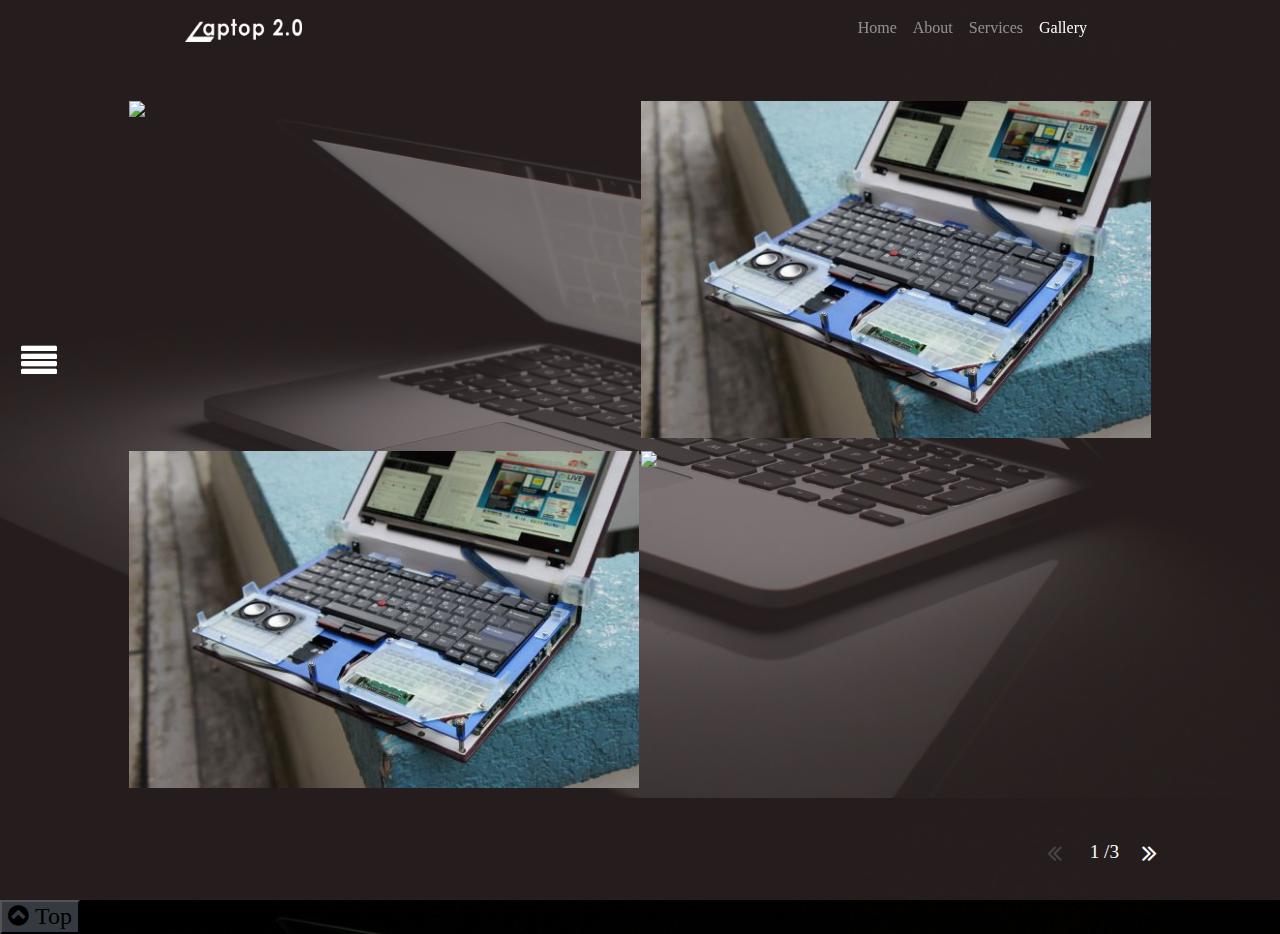
==== gallery.html @ e0a06ead "no message" ====
<!DOCTYPE html>
<html lang="en">

<head>

  <meta charset="utf-8">
  <meta name="viewport" content="width=device-width, initial-scale=1">
  <meta name="description" content="">
  <meta name="author" content="">

  <title>A.L.L.F.I.T</title>


  <link href="css/bootstrap.min.css" rel="stylesheet">

  <link href="css/full-slider.css" rel="stylesheet">
  <link href="css/gallery.css" rel="stylesheet">
  <link href="css/sidemenu.css" rel="stylesheet">

  <link rel="stylesheet" href="https://cdnjs.cloudflare.com/ajax/libs/font-awesome/4.7.0/css/font-awesome.min.css">


</head>

<body>
    
  <div class="sidemenu" id=sidemenu onclick="closemenu()">
      <div class="container-fluid sidemenu-wrap">
          <div class="sidemenu-item  home d-inline-flex" onmouseover="sidemenuoverhome()" onmouseout="sidemenuouthome()"><p id=sidemenu-home class=sidemenu-p>Home</p><img id=img-home src="images/sidemenu.png"></div>
          <div class="sidemenu-item about d-inline-flex" onmouseover="sidemenuoverabout()" onmouseout="sidemenuoutabout()"><p id=sidemenu-about  class=sidemenu-p>About</p><img id=img-about src="images/sidemenu2.jpg"></div>
          <div class="sidemenu-item services d-inline-flex" onmouseover="sidemenuoverservices()" onmouseout="sidemenuoutservices()"><p id=sidemenu-services class=sidemenu-p>Services</p><img id=img-services src="images/sidemenu3.jpg"></div>
          <div class="sidemenu-item gallery d-inline-flex" onmouseover="sidemenuovergallery()" onmouseout="sidemenuoutgallery()"><p id=sidemenu-gallery  class=sidemenu-p>Gallery</p><img id=img-gallery src="images/sidemenu4.jpg"></div>
      </div>
  </div>
  <div class="nav1" >
    
    <nav id="navbartop" class="navbar navbar-default navbar-expand-lg navbar-dark fixed-top">
        <button class="sidemenubtn" onclick="showmenu()"><i class="fa fa-align-justify" style="font-size:36px;color:white;"></i></button>
      <div class="container"> 
        <a class="navbar-brand" href="index.html"><img src="images/logo.png" width=20%></a>
        <button class="navbar-toggler" type="button" data-toggle="collapse" data-target="#navbarResponsive" aria-controls="navbarResponsive"
          aria-expanded="false" aria-label="Toggle navigation">
          <span class="navbar-toggler-icon"></span>
        </button>
        <div class="collapse navbar-collapse" id="navbarResponsive">
          <ul class="navbar-nav ml-auto">
            <li class="nav-item">
              <a class="nav-link" href="index.html">Home
                <span class="sr-only">(current)</span>
              </a>
            </li>
            <li class="nav-item">
              <a class="nav-link" href="about.html">About</a>
            </li>
            <li class="nav-item">
              <a class="nav-link" href="service.html">Services</a>
            </li>
            <li class="nav-item">
              <a class="nav-link" href="gallery.html" style="color:white;">Gallery</a>
            </li>
          </ul>
        </div>
      </div>
    </nav>
  </div>
<div class="slider-wrap">
    <div class="slider-btn">
            <button class=btn onclick=back() id=back><i class="fa fa-angle-double-left"></i></button><span id=slider-counter> 1 </span>/3<button class="btn" id=next onclick=next()><i class="fa fa-angle-double-right"></i></button>
    </div>
    <div class="slider">
        <table>
            <tr>
                <td>
                    <div class="slider-item">
                        <img src="images/slide1.jpg" class="slider-hinh active" id="slider1-hinh1" />
                        <img src="images/slide2.jpg" class="slider-hinh slider-left" id="slider1-hinh2" />
                        <img src="images/slide3.jpg" class="slider-hinh slider-left" id="slider1-hinh3" />
                    </div>
                </td>
                <td>
                    <div class="slider-item">
                        <img src="images/phase_1.jpg" class="slider-hinh active" id="slider2-hinh1" />
                        <img src="images/phase_2.jpg" class="slider-hinh slider-left" id="slider2-hinh2" />
                        <img src="images/phase_3.jpg" class="slider-hinh slider-left" id="slider2-hinh3" />
                    </div>
                </td>
            </tr>
            <tr>
                <td>
                    <div class="slider-item">
                        <img src="images/phase_1.jpg" class="slider-hinh active" id="slider3-hinh1" />
                        <img src="images/phase_2.jpg" class="slider-hinh slider-right" id="slider3-hinh2" />
                        <img src="images/phase_3.jpg" class="slider-hinh slider-right" id="slider3-hinh3" />
                    </div>
                </td>
                <td>
                    <div class="slider-item">
                        <img src="images/slide1.jpg" class="slider-hinh active" id="slider4-hinh1" />
                        <img src="images/slide2.jpg" class="slider-hinh slider-right" id="slider4-hinh2" />
                        <img src="images/slide3.jpg" class="slider-hinh slider-right" id="slider4-hinh3" />
                    </div>
                </td>
            </tr>
        </table> 
    </div>
</div>

  
    <button class="totop bg-dark" onclick="window.scrollTo({ top: 0, behavior: 'smooth' });" id="topbtn" title="Go to top"><i class="fa fa-chevron-circle-up" style="font-size:24px"> Top</i></button>
    <script src="js/jquery-3.3.1.js"></script>
    <!-- <script src="js/popper.min.js"></script> -->
    <script src="js/bootstrap.bundle.min.js"></script>
    <script src="js/animation.js"></script>
    <script src="js/slider.js"></script>
    <script src="js/bootstrap.min.js"></script>
</body>

</html>
---- css/full-slider.css ----
.carousel-item {
  max-height: 1000px;
  min-height: 100px;

}
---- css/gallery.css ----
html, body {
    font-family:constantia;
    position:relative;
    background-color:rgba(64, 49, 49, 0.531);
    background-image: url("../images/gallery-bg.jpg");
    background-size:100%;
    overflow: hidden;
  }
  
#navbartop{
    background-color:transparent !important;
}
  
  .container{
    max-width:940px;
    overflow: hidden;
  }
  .navmenu {
    z-index: 1;
    
  }
  .navbar{
    background-color:#101828;
    max-width:100%;
  }
  .sidemenu{
    cursor: url('../images/x-cursor.png'),auto;
  }
.slider-wrap{
    background:rgba(61, 48, 48, 0.612);
    width:100vw;
    height:100vh;
    padding:100px 10% 100px 10%;
    position:relative;
    
}
.slider{

    width:100%;
    height:100%;
}
.slider-btn{
    position:absolute;
    right:100px;
    bottom:20px;
    font-size:1.2rem;
    color:white;
}
.slider-btn button{
    display:inline-block;
    margin:0 10px;
    background-color:transparent;
    color:white;
    font-size:26px;
}
.slider-btn button:disabled{
    color:rgb(90, 90, 90);
}
.slider-item{

    width:100%;
    height:100%;
    overflow: hidden;
    position:relative;

}
table{

    height:100%;
    width:100%;
}
table tr td{
    
    width:50%;
    height:50%;
}
.slider-hinh{

    width:600px;
    transition:1s;
}
.active{
    position:absolute;
    top:0;
    
}
.slider-left{
    position:absolute;
    top:0;
    transform: translateX(105%);
}
.slider-right{
    position:absolute;
    top:0;
    transform: translateX(-105%);
}
.sidemenu{
    position:fixed;
    background-color:#101828bf;
    z-index:1500;
    width:100vw;
    height:100vh;
    transition:1s;
    transform:translateX(-100vw);
}
.sidemenubtn{
    position:absolute;
    left:15px;
    top:340px;
    z-index:1400;
    padding:3px 6px;
    background-color:transparent;
    border:none;
}
@media (max-width:1050px){
    .sidemenubtn{
        display:none;
    }
}
---- css/sidemenu.css ----
.sidemenu-item{
    height:100%;
    width:24%;
    transition:1s;
    position: relative;
    overflow:hidden;

}
.sidemenu-p{
    margin:auto;
    background-color:rgba(255, 255, 255, 0.238);
    padding:0 20px;
    position: relative;
    z-index:2000;
    color:white;
    font-weight:bold;
    transition:1s;
}
.sidemenu-item img{
    position:absolute;
    height:100%;
    transition:1.5s;
    transform:translateX(400px);
}
.sidemenu-wrap{
    height:100%;
    position: relative;
    overflow:hidden;
}
/* .about img{
    position:absolute;
    height:100%;
    transition:2s;
    transform:translateX(250px);
}
.services img{
    position:absolute;
    height:100%;
    transition:2s;
    transform:translateX(250px);
}
.gallery img{
    position:absolute;
    height:100%;
    transition:2s;
    transform:translateX(250px);
} */
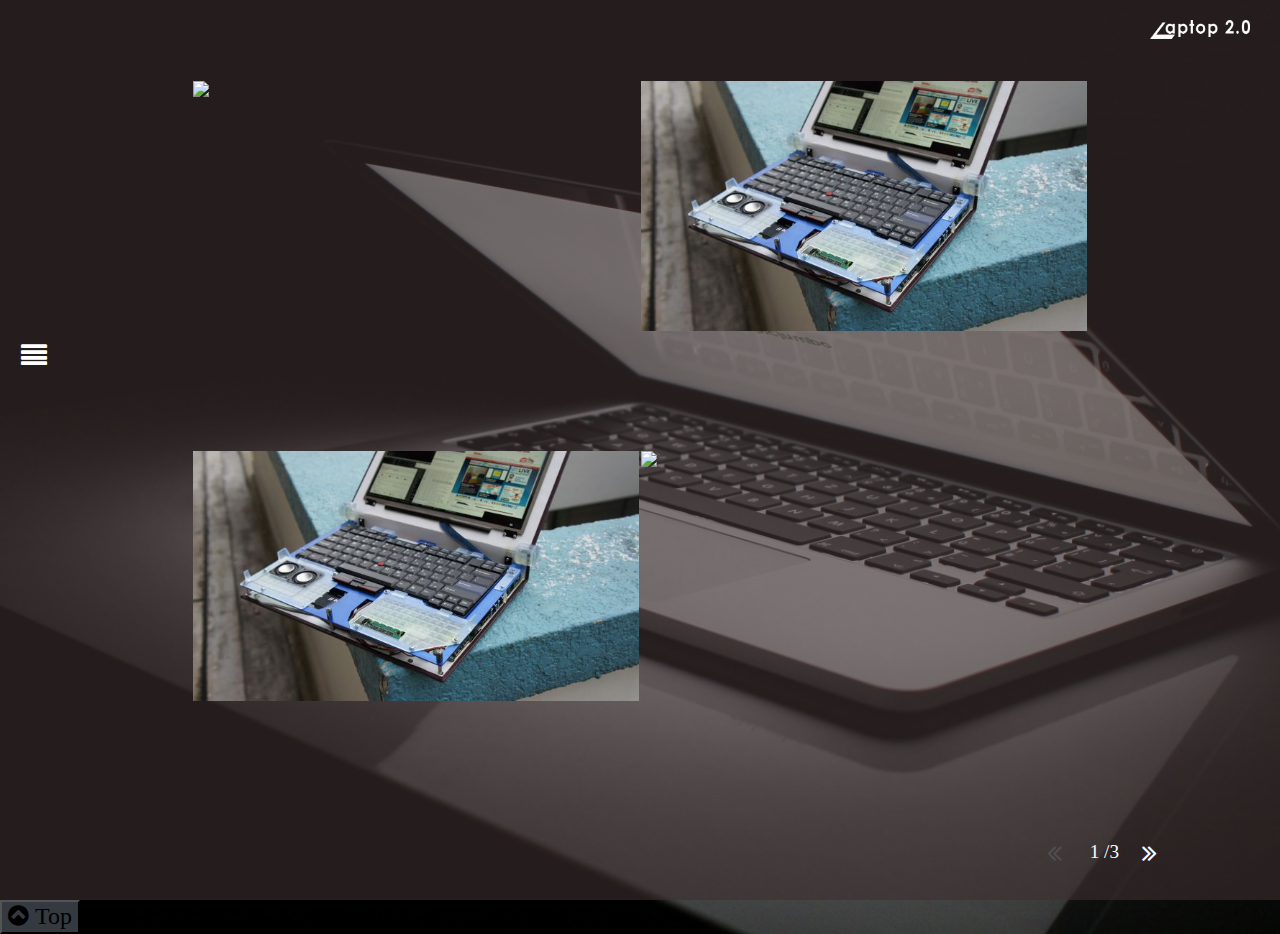
==== commit bc68558a: "no message" ====
--- a/gallery.html
+++ b/gallery.html
@@ -26,43 +26,15 @@
     
   <div class="sidemenu" id=sidemenu onclick="closemenu()">
       <div class="container-fluid sidemenu-wrap">
-          <div class="sidemenu-item  home d-inline-flex" onmouseover="sidemenuoverhome()" onmouseout="sidemenuouthome()"><p id=sidemenu-home class=sidemenu-p>Home</p><img id=img-home src="images/sidemenu.png"></div>
-          <div class="sidemenu-item about d-inline-flex" onmouseover="sidemenuoverabout()" onmouseout="sidemenuoutabout()"><p id=sidemenu-about  class=sidemenu-p>About</p><img id=img-about src="images/sidemenu2.jpg"></div>
-          <div class="sidemenu-item services d-inline-flex" onmouseover="sidemenuoverservices()" onmouseout="sidemenuoutservices()"><p id=sidemenu-services class=sidemenu-p>Services</p><img id=img-services src="images/sidemenu3.jpg"></div>
-          <div class="sidemenu-item gallery d-inline-flex" onmouseover="sidemenuovergallery()" onmouseout="sidemenuoutgallery()"><p id=sidemenu-gallery  class=sidemenu-p>Gallery</p><img id=img-gallery src="images/sidemenu4.jpg"></div>
+          <div class="sidemenu-item  home d-inline-flex" onmouseover="sidemenuoverhome()" onmouseout="sidemenuouthome()"><a href=index.html id=sidemenu-home class=sidemenu-p>Home</a><img id=img-home src="images/sidemenu.png"></div>
+          <div class="sidemenu-item about d-inline-flex" onmouseover="sidemenuoverabout()" onmouseout="sidemenuoutabout()"><a href=about.html id=sidemenu-about  class=sidemenu-p>About</a><img id=img-about src="images/sidemenu2.jpg"></div>
+          <div class="sidemenu-item services d-inline-flex" onmouseover="sidemenuoverservices()" onmouseout="sidemenuoutservices()"><a href=service.html id=sidemenu-services class=sidemenu-p>Services</a><img id=img-services src="images/sidemenu3.jpg"></div>
+          <div class="sidemenu-item gallery d-inline-flex" onmouseover="sidemenuovergallery()" onmouseout="sidemenuoutgallery()"><a href=gallery.html id=sidemenu-gallery  class=sidemenu-p>Gallery</a><img id=img-gallery src="images/sidemenu4.jpg"></div>
       </div>
   </div>
-  <div class="nav1" >
-    
-    <nav id="navbartop" class="navbar navbar-default navbar-expand-lg navbar-dark fixed-top">
-        <button class="sidemenubtn" onclick="showmenu()"><i class="fa fa-align-justify" style="font-size:36px;color:white;"></i></button>
-      <div class="container"> 
-        <a class="navbar-brand" href="index.html"><img src="images/logo.png" width=20%></a>
-        <button class="navbar-toggler" type="button" data-toggle="collapse" data-target="#navbarResponsive" aria-controls="navbarResponsive"
-          aria-expanded="false" aria-label="Toggle navigation">
-          <span class="navbar-toggler-icon"></span>
-        </button>
-        <div class="collapse navbar-collapse" id="navbarResponsive">
-          <ul class="navbar-nav ml-auto">
-            <li class="nav-item">
-              <a class="nav-link" href="index.html">Home
-                <span class="sr-only">(current)</span>
-              </a>
-            </li>
-            <li class="nav-item">
-              <a class="nav-link" href="about.html">About</a>
-            </li>
-            <li class="nav-item">
-              <a class="nav-link" href="service.html">Services</a>
-            </li>
-            <li class="nav-item">
-              <a class="nav-link" href="gallery.html" style="color:white;">Gallery</a>
-            </li>
-          </ul>
-        </div>
-      </div>
-    </nav>
-  </div>
+  <button class="sidemenubtn" onclick="showmenu()"><i class="fa fa-align-justify" style="font-size:26px;color:white;"></i></button>
+  <img class="brand img-fluid" src="images/logo.png" width=100px>
+  
 <div class="slider-wrap">
     <div class="slider-btn">
             <button class=btn onclick=back() id=back><i class="fa fa-angle-double-left"></i></button><span id=slider-counter> 1 </span>/3<button class="btn" id=next onclick=next()><i class="fa fa-angle-double-right"></i></button>
--- a/css/gallery.css
+++ b/css/gallery.css
@@ -3,12 +3,17 @@
     position:relative;
     background-color:rgba(64, 49, 49, 0.531);
     background-image: url("../images/gallery-bg.jpg");
-    background-size:100%;
+    background-size:cover;
+    background-repeat: no-repeat;
     overflow: hidden;
   }
   
-#navbartop{
-    background-color:transparent !important;
+.brand{
+    background-color:transparent;
+    position:absolute;
+    top:20px;
+    right:30px;
+    z-index:100;
 }
   
   .container{
@@ -30,7 +35,7 @@
     background:rgba(61, 48, 48, 0.612);
     width:100vw;
     height:100vh;
-    padding:100px 10% 100px 10%;
+    padding:80px 15% 80px 15%;
     position:relative;
     
 }
@@ -68,15 +73,15 @@
 
     height:100%;
     width:100%;
+    overflow: hidden;
 }
 table tr td{
-    
-    width:50%;
-    height:50%;
+    width:45%;
+    height:45%;
 }
 .slider-hinh{
 
-    width:600px;
+    width:100%;
     transition:1s;
 }
 .active{
@@ -96,7 +101,7 @@
 }
 .sidemenu{
     position:fixed;
-    background-color:#101828bf;
+    background-color:#101828e5;
     z-index:1500;
     width:100vw;
     height:100vh;
@@ -114,6 +119,15 @@
 }
 @media (max-width:1050px){
     .sidemenubtn{
-        display:none;
+        position:absolute;
+        top:20px;
+        left:30px;
+    }
+    .slider-wrap{
+        padding:100px 0 75px 0;
+    }
+    .slider-btn{
+        bottom:5px;
+        right:5px;
     }
 }
